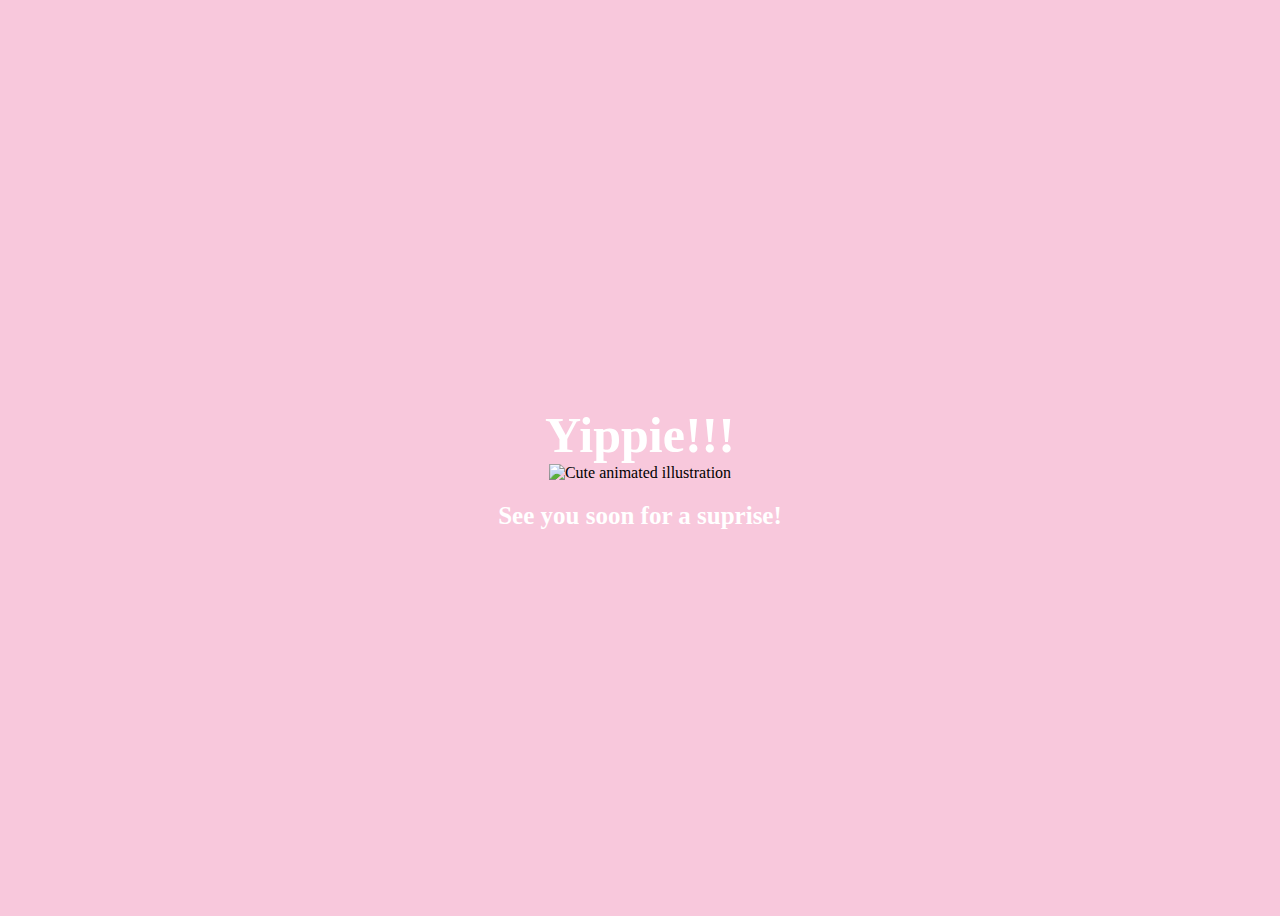
==== yes.html @ b8b8e534 "Create yes.html" ====
<!DOCTYPE html>
<html lang="en">
    <head>
        <link rel="stylesheet" href="yes_style.css">
        
    </head> 
    <body>
        <div class="container">
            <div >
                <h1 class = "header_text">Yippie!!! </h1>
            </div>
            <div class="gif_container">
                <img src="./style/images/cute-cat.gif" alt="Cute animated illustration">
            </div>
            <p class = "text"> See you soon for a suprise!</p>
        </div>
       
    </body> 
</html>
---- yes_style.css ----
body {
    display: flex;
    justify-content: center;
    align-items: center;
    height: 100vh;
    background-color: #F8C8DC;
}

/* Position the "No" button absolutely within body */
#noButton {
    position: absolute;
    margin-left: 150px;
    transition: 0.5s;
    /* Smooth movement */
}

#yesButton {
    position: absolute;
    margin-right: 150px;
    /* Smooth movement */
}

.header_text {
    font-family: 'Nunito';
    font-size: 50px;
    font-weight: bold;
    color: white;
    text-align: center;
    margin-top: 20px;
    margin-bottom: 0px;
}

.text {
    font-family: 'Nunito';
    font-size: 25px;
    font-weight: bold;
    color: white;
    text-align: center;
    margin-top: 20px;
    margin-bottom: 0px;
}

.buttons {
    display: flex;
    flex-direction: row;
    justify-content: center;
    align-items: center;
    margin-top: 20px;
    margin-left: 20px;
    /* optional: adds some space between the buttons */
}

.btn {
    background-color: #FFB6C1;
    color: white;
    padding: 15px 32px;
    text-align: center;
    display: inline-block;
    font-size: 16px;
    margin: 4px 2px;
    cursor: pointer;
    border: none;
    border-radius: 12px;
    transition: background-color 0.3s ease;
}

.btn:hover {
    background-color: #FAF9F6;
}

.gif_container {
    display: flex;
    justify-content: center;
    align-items: center;
}
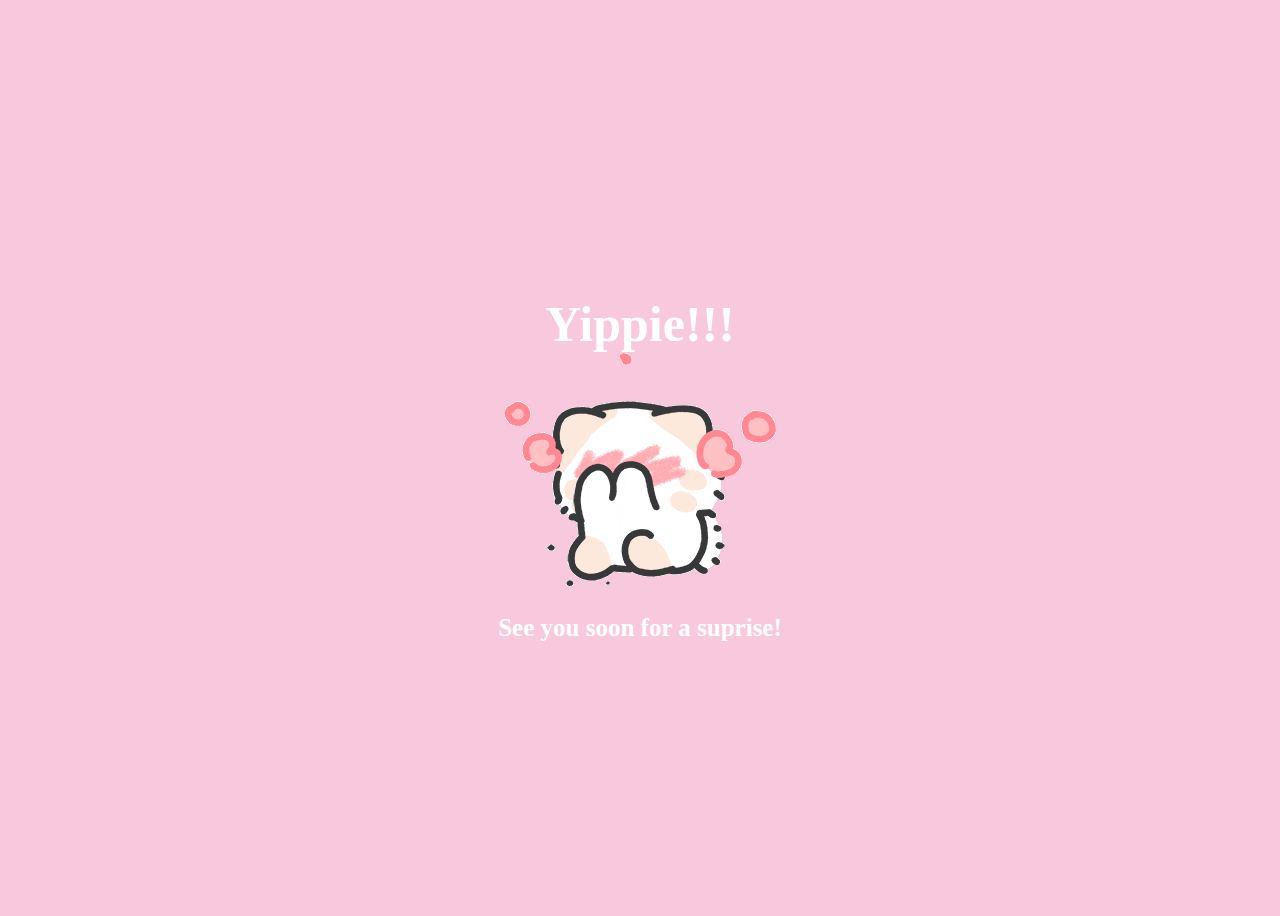
==== commit 438ceb86: "Update yes.html" ====
--- a/yes.html
+++ b/yes.html
@@ -10,7 +10,7 @@
                 <h1 class = "header_text">Yippie!!! </h1>
             </div>
             <div class="gif_container">
-                <img src="./style/images/cute-cat.gif" alt="Cute animated illustration">
+                <img src="cute-cat.gif" alt="Cute animated illustration">
             </div>
             <p class = "text"> See you soon for a suprise!</p>
         </div>
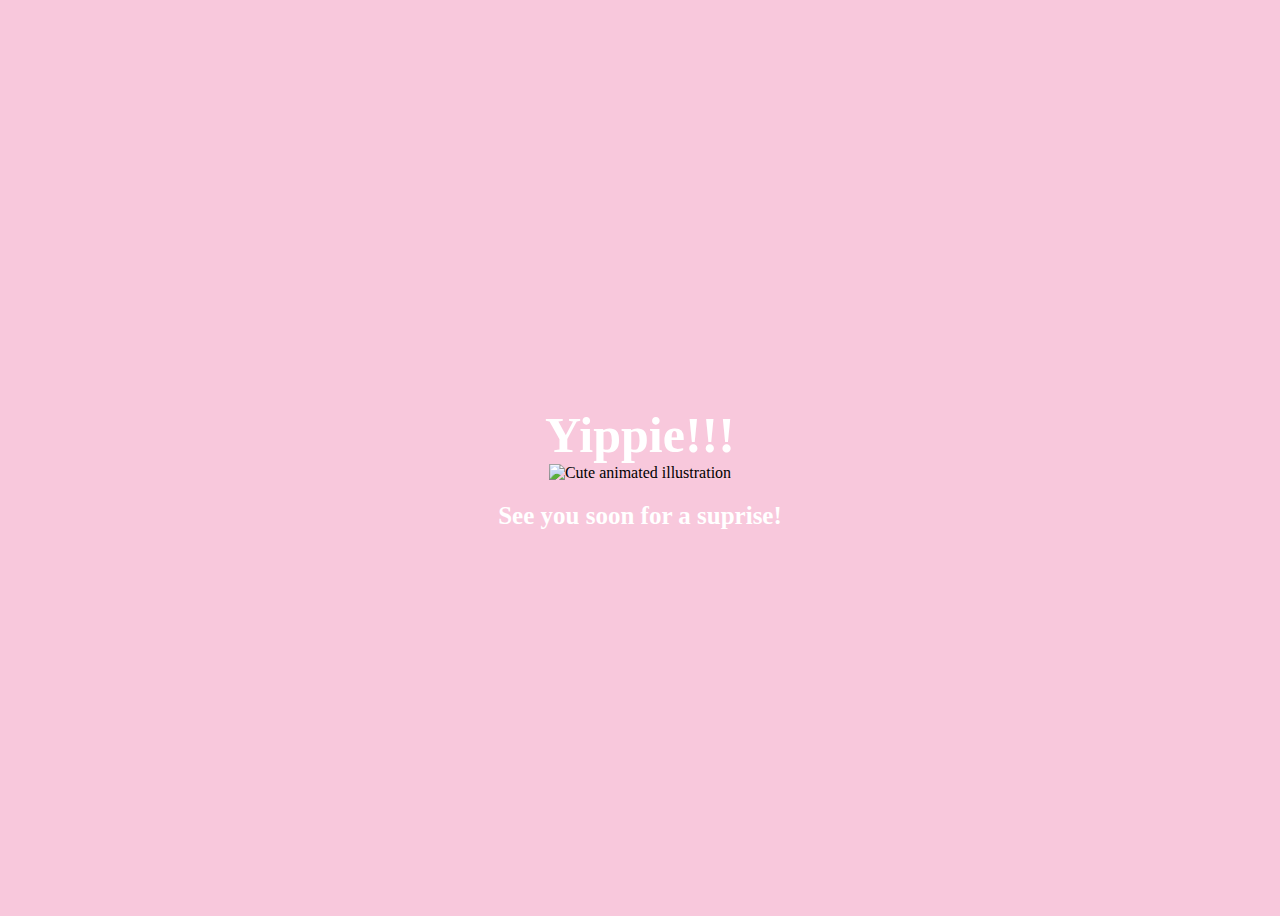
==== commit 3ade1f20: "Update yes.html" ====
--- a/yes.html
+++ b/yes.html
@@ -10,7 +10,7 @@
                 <h1 class = "header_text">Yippie!!! </h1>
             </div>
             <div class="gif_container">
-                <img src="cute-cat.gif" alt="Cute animated illustration">
+                <img src="https://media.giphy.com/media/UMon0fuimoAN9ueUNP/giphy.gif" alt="Cute animated illustration">
             </div>
             <p class = "text"> See you soon for a suprise!</p>
         </div>
